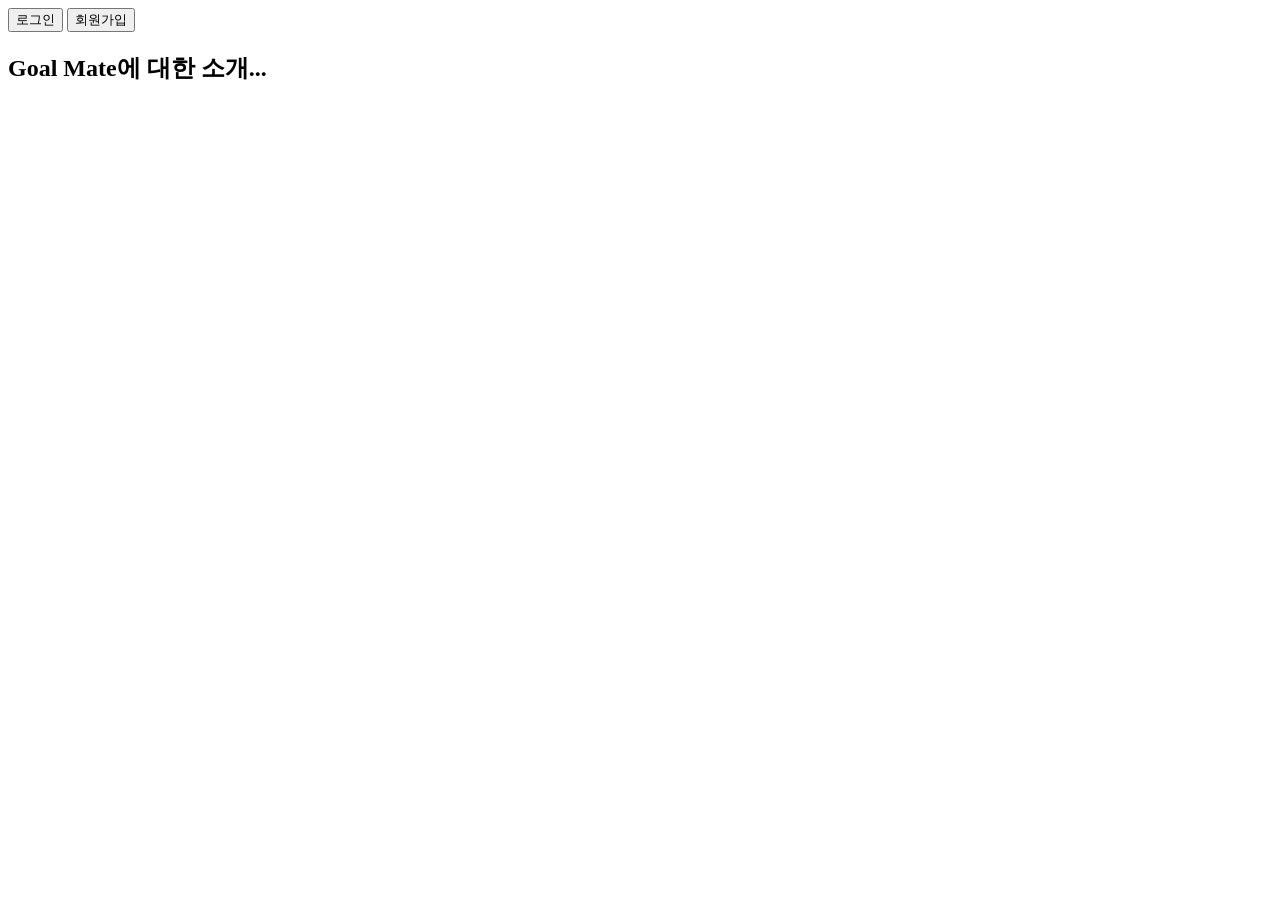
==== src/main/resources/templates/index.html @ 2217fca9 "진행중" ====
<!DOCTYPE html>
<html xmlns:th="http://www.thymeleaf.org">
<head>
    <meta charset="UTF-8">
    <title>Goal Mate</title>
    <link th:href="@{/css/common.css}" href="../css/common.css" rel="stylesheet">
    <link th:href="@{/css/modal.css}" href="../css/modal.css" rel="stylesheet">
</head>
<body>
<button id="openLoginModal">로그인</button>
<button id="openJoinModal">회원가입</button>

<h2>Goal Mate에 대한 소개...</h2>

<dialog class="modalContent" id="loginModal">
    <form method="dialog" class="modalForm"> 
        <h3>로그인</h3>
        <input type="text" id="loginIdInput" placeholder="아이디">
        <input type="password" id="passwordInput" placeholder="비밀번호">
        <div id="loginErrorMsg" class="errorMsg"></div>
        <button type="button" id="loginBtn">로그인</button>
        <div>
            <button type="submit">닫기</button>
            <button type="button" id="loginModalJoinBtn">회원가입</button>
        </div>
    </form>
</dialog>

<dialog class="modalContent" id="joinModal">
    <form method="dialog" class="modalForm">
        <h3>회원가입</h3>
        <input type="text" id="joinLoginIdInput" placeholder="아이디">
        <button type="button" id="loginIdCheckBtn">중복확인</button>
        <input type="password" id="joinPasswordInput" placeholder="비밀번호">
        <input type="text" id="joinNicknameInput" placeholder="닉네임">
        <div id="joinErrorMsg" class="errorMsg"></div>
        <button type="button" id="joinBtn">가입하기</button>
        <div>
            <button type="submit">닫기</button>
        </div>
    </form>
</dialog>


<script type="text/javascript" src="/js/modal.js"></script>
<script type="text/javascript" src="/js/apiUtil.js"></script>
<script>
    const loginModal = document.getElementById('loginModal');
    const joinModal = document.getElementById('joinModal');
    
    document.getElementById('openLoginModal').addEventListener('click', () => {
        openModal(loginModal);
    });

    document.getElementById('openJoinModal').addEventListener('click', () => {
        openModal(joinModal);
    });
   
    document.getElementById('loginModalJoinBtn').addEventListener('click', () => {
        loginModal.close();
        openModal(joinModal);
    });

    document.getElementById('loginBtn').addEventListener('click', () => {
        const errorDiv = document.getElementById('loginErrorMsg');

        const loginData = {
            loginId: document.getElementById('loginIdInput').value,
            password: document.getElementById('passwordInput').value
        };

        requestPost('/login', loginData).then(result => {
            if(result.isSuccess){
                location.replace('/calendar');
            }
            else {
                errorDiv.innerText = result.message;
            }
        });
    });

    document.getElementById('joinBtn').addEventListener('click', () => {
        const errorDiv = document.getElementById('joinErrorMsg');

        const joinData = {
            loginId: document.getElementById('joinLoginIdInput').value,
            password: document.getElementById('joinPasswordInput').value,
            nickname: document.getElementById('joinNicknameInput').value
        };

        requestPost('/join', joinData).then(result => {
            if(result.isSuccess){
                alert(result.message)
                location.replace('/');
            }
            else {
                errorDiv.innerText = result.message;
            }
        });
    });

    document.getElementById('loginIdCheckBtn').addEventListener('click', async () => {
        const loginIdInput = document.getElementById('joinLoginIdInput');
        const errorDiv = document.getElementById('joinErrorMsg');

        if(!loginIdInput.value.trim()) {
            errorDiv.innerText = "아이디를 입력해주세요.";
            return;
        }
        
        try {
            const response = await fetch(`/join/check-id/${loginIdInput.value}`);
            const data = await response.json();

            if((!response.ok)) {
                throw new Error(data.message);
            }

            alert(data.message);
            loginIdInput.value = data.loginId;
            loginIdInput.readOnly = true;
            loginIdInput.style.backgroundColor = '#e9ecef';
        }
        catch (error) {
            errorDiv.innerText = error.message;
        }
    });

</script>
</body>
</html>
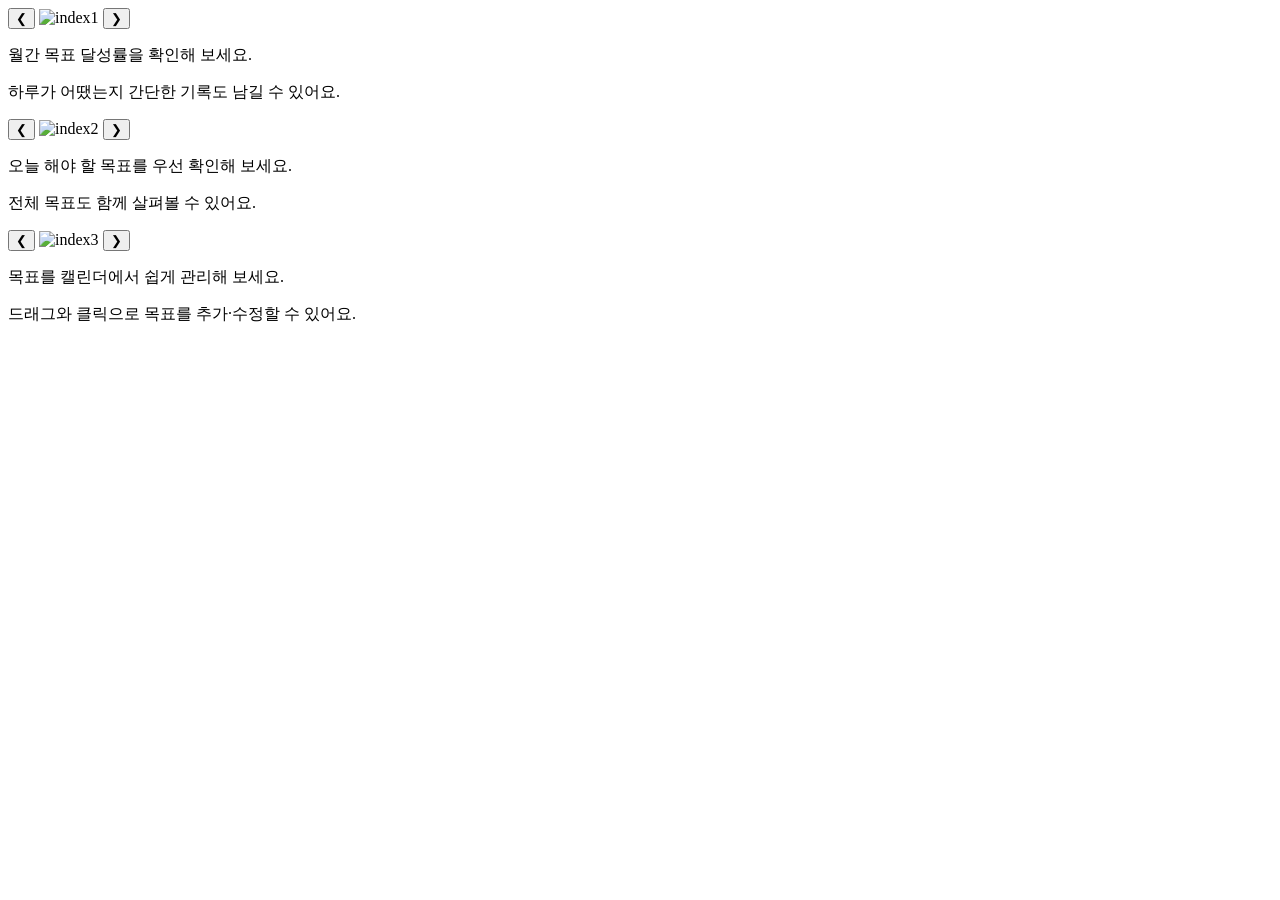
==== commit 7b0ef75e: "feat: index 페이지 UI" ====
--- a/src/main/resources/templates/index.html
+++ b/src/main/resources/templates/index.html
@@ -1,131 +1,115 @@
 <!DOCTYPE html>
 <html xmlns:th="http://www.thymeleaf.org">
-<head>
-    <meta charset="UTF-8">
-    <title>Goal Mate</title>
-    <link th:href="@{/css/common.css}" href="../css/common.css" rel="stylesheet">
-    <link th:href="@{/css/modal.css}" href="../css/modal.css" rel="stylesheet">
+
+<head th:replace="~{fragments/head :: head-config('goalmate', null)}">
 </head>
+
 <body>
-<button id="openLoginModal">로그인</button>
-<button id="openJoinModal">회원가입</button>
+    <div class="flex flex-col h-screen">
+        <header th:replace="~{fragments/nav :: topNav(true)}"></header>
 
-<h2>Goal Mate에 대한 소개...</h2>
+        <div class="m-4">
+            <div class="carousel w-full mx-auto">
+                <div id="slide1" class="carousel-item relative w-full flex-col items-center">
+                    <div class="flex items-center justify-center w-full max-w-[80%] gap-3">
+                        <button type="button" class="btn btn-circle carousel-control" data-target="slide3">❮</button>
+                        <img th:src="@{/img/index_1.png}" class="w-[70%]" alt="index1" />
+                        <button type="button" class="btn btn-circle carousel-control" data-target="slide2">❯</button>
+                    </div>
+                    <div class="text-center">
+                        <p class="font-bold">월간 목표 달성률을 확인해 보세요.</p>
+                        <p class="text-sm">하루가 어땠는지 간단한 기록도 남길 수 있어요.</p>
+                    </div>
+                </div>
 
-<dialog class="modalContent" id="loginModal">
-    <form method="dialog" class="modalForm"> 
-        <h3>로그인</h3>
-        <input type="text" id="loginIdInput" placeholder="아이디">
-        <input type="password" id="passwordInput" placeholder="비밀번호">
-        <div id="loginErrorMsg" class="errorMsg"></div>
-        <button type="button" id="loginBtn">로그인</button>
-        <div>
-            <button type="submit">닫기</button>
-            <button type="button" id="loginModalJoinBtn">회원가입</button>
+                <div id="slide2" class="carousel-item relative w-full flex-col items-center">
+                    <div class="flex items-center justify-center w-full max-w-[80%] gap-3">
+                        <button type="button" class="btn btn-circle carousel-control" data-target="slide1">❮</button>
+                        <img th:src="@{/img/index_2.png}" class="w-[70%]" alt="index2" />
+                        <button type="button" class="btn btn-circle carousel-control" data-target="slide3">❯</button>
+                    </div>
+                    <div class="text-center">
+                        <p class="font-bold">오늘 해야 할 목표를 우선 확인해 보세요.</p>
+                        <p class="text-sm">전체 목표도 함께 살펴볼 수 있어요.</p>
+                    </div>
+                </div>
+
+                <div id="slide3" class="carousel-item relative w-full flex-col items-center">
+                    <div class="flex items-center justify-center w-full max-w-[80%] gap-3">
+                        <button type="button" class="btn btn-circle carousel-control" data-target="slide2">❮</button>
+                        <img th:src="@{/img/index_3.png}" class="w-[70%]" alt="index3" />
+                        <button type="button" class="btn btn-circle carousel-control" data-target="slide1">❯</button>
+                    </div>
+                    <div class="text-center">
+                        <p class="font-bold">목표를 캘린더에서 쉽게 관리해 보세요.</p>
+                        <p class="text-sm">드래그와 클릭으로 목표를 추가·수정할 수 있어요.</p>
+                    </div>
+                </div>
+            </div>
         </div>
-    </form>
-</dialog>
+    </div>
 
-<dialog class="modalContent" id="joinModal">
-    <form method="dialog" class="modalForm">
-        <h3>회원가입</h3>
-        <input type="text" id="joinLoginIdInput" placeholder="아이디">
-        <button type="button" id="loginIdCheckBtn">중복확인</button>
-        <input type="password" id="joinPasswordInput" placeholder="비밀번호">
-        <input type="text" id="joinNicknameInput" placeholder="닉네임">
-        <div id="joinErrorMsg" class="errorMsg"></div>
-        <button type="button" id="joinBtn">가입하기</button>
-        <div>
-            <button type="submit">닫기</button>
+    <dialog id="loginModal" class="modal">
+        <div class="modal-box !max-w-sm rounded-2xl">
+            <form method="dialog" class="modal-form flex flex-col gap-4">
+                <h1 class="text-center text-primary">로그인</h1>
+
+                <input type="text" id="loginIdInput" class="input input-bordered rounded-xl input-primary w-full"
+                    placeholder="아이디">
+                <div class="flex flex-col">
+                    <input type="password" id="passwordInput"
+                        class="input input-bordered rounded-xl input-primary w-full" placeholder="비밀번호">
+                    <div id="loginErrorMsg" class="errorMsg text-error text-sm min-h-[1.25rem] mt-1 font-semibold">
+                    </div>
+                </div>
+                <button type="button" id="loginBtn" class="btn btn-outline rounded-xl btn-primary w-full">로그인</button>
+                <div class="flex justify-between gap-2">
+                    <button type="submit" class="btn p-0 btn-link no-underline text-base-content/60 hover:underline">닫기
+                    </button>
+                    <button type="button" id="loginModalJoinBtn"
+                        class="btn p-0 btn-link no-underline hover:underline">회원가입
+                    </button>
+                </div>
+            </form>
         </div>
-    </form>
-</dialog>
 
+        <form method="dialog" class="modal-backdrop">
+            <button>close</button>
+        </form>
+    </dialog>
 
-<script type="text/javascript" src="/js/modal.js"></script>
-<script type="text/javascript" src="/js/apiUtil.js"></script>
-<script>
-    const loginModal = document.getElementById('loginModal');
-    const joinModal = document.getElementById('joinModal');
-    
-    document.getElementById('openLoginModal').addEventListener('click', () => {
-        openModal(loginModal);
-    });
+    <dialog class="modal" id="joinModal">
+        <div class="modal-box !max-w-sm rounded-2xl">
+            <form method="dialog" class="modal-form flex flex-col gap-4">
+                <h1 class="text-center text-primary">회원가입</h1>
+                <div class="flex w-full gap-2">
+                    <input type="text" id="joinLoginIdInput" class="input input-bordered input-primary rounded-xl grow"
+                        placeholder="아이디">
+                    <button type="button" id="loginIdCheckBtn" class="btn btn-outline btn-primary rounded-xl">중복확인
+                    </button>
+                </div>
+                <input type="password" id="joinPasswordInput"
+                    class="input input-bordered rounded-xl input-primary w-full" placeholder="비밀번호">
+                <div>
+                    <input type="text" id="joinNicknameInput"
+                        class="input input-bordered rounded-xl input-primary w-full" placeholder="닉네임">
+                    <div id="joinErrorMsg" class="errorMsg text-error text-sm min-h-[1.25rem] mt-1 font-semibold"></div>
+                </div>
 
-    document.getElementById('openJoinModal').addEventListener('click', () => {
-        openModal(joinModal);
-    });
-   
-    document.getElementById('loginModalJoinBtn').addEventListener('click', () => {
-        loginModal.close();
-        openModal(joinModal);
-    });
+                <button type="button" id="joinBtn" class="btn btn-outline rounded-xl btn-primary w-full">가입하기</button>
+                <div class="flex">
+                    <button type="submit" class="btn p-0 btn-link no-underline text-base-content/60 hover:underline">닫기
+                    </button>
+                </div>
+            </form>
+        </div>
 
-    document.getElementById('loginBtn').addEventListener('click', () => {
-        const errorDiv = document.getElementById('loginErrorMsg');
+        <form method="dialog" class="modal-backdrop">
+            <button>close</button>
+        </form>
+    </dialog>
 
-        const loginData = {
-            loginId: document.getElementById('loginIdInput').value,
-            password: document.getElementById('passwordInput').value
-        };
+    <script type="module" th:src="@{/js/index.js}"></script>
+</body>
 
-        requestPost('/login', loginData).then(result => {
-            if(result.isSuccess){
-                location.replace('/calendar');
-            }
-            else {
-                errorDiv.innerText = result.message;
-            }
-        });
-    });
-
-    document.getElementById('joinBtn').addEventListener('click', () => {
-        const errorDiv = document.getElementById('joinErrorMsg');
-
-        const joinData = {
-            loginId: document.getElementById('joinLoginIdInput').value,
-            password: document.getElementById('joinPasswordInput').value,
-            nickname: document.getElementById('joinNicknameInput').value
-        };
-
-        requestPost('/join', joinData).then(result => {
-            if(result.isSuccess){
-                alert(result.message)
-                location.replace('/');
-            }
-            else {
-                errorDiv.innerText = result.message;
-            }
-        });
-    });
-
-    document.getElementById('loginIdCheckBtn').addEventListener('click', async () => {
-        const loginIdInput = document.getElementById('joinLoginIdInput');
-        const errorDiv = document.getElementById('joinErrorMsg');
-
-        if(!loginIdInput.value.trim()) {
-            errorDiv.innerText = "아이디를 입력해주세요.";
-            return;
-        }
-        
-        try {
-            const response = await fetch(`/join/check-id/${loginIdInput.value}`);
-            const data = await response.json();
-
-            if((!response.ok)) {
-                throw new Error(data.message);
-            }
-
-            alert(data.message);
-            loginIdInput.value = data.loginId;
-            loginIdInput.readOnly = true;
-            loginIdInput.style.backgroundColor = '#e9ecef';
-        }
-        catch (error) {
-            errorDiv.innerText = error.message;
-        }
-    });
-
-</script>
-</body>
 </html>
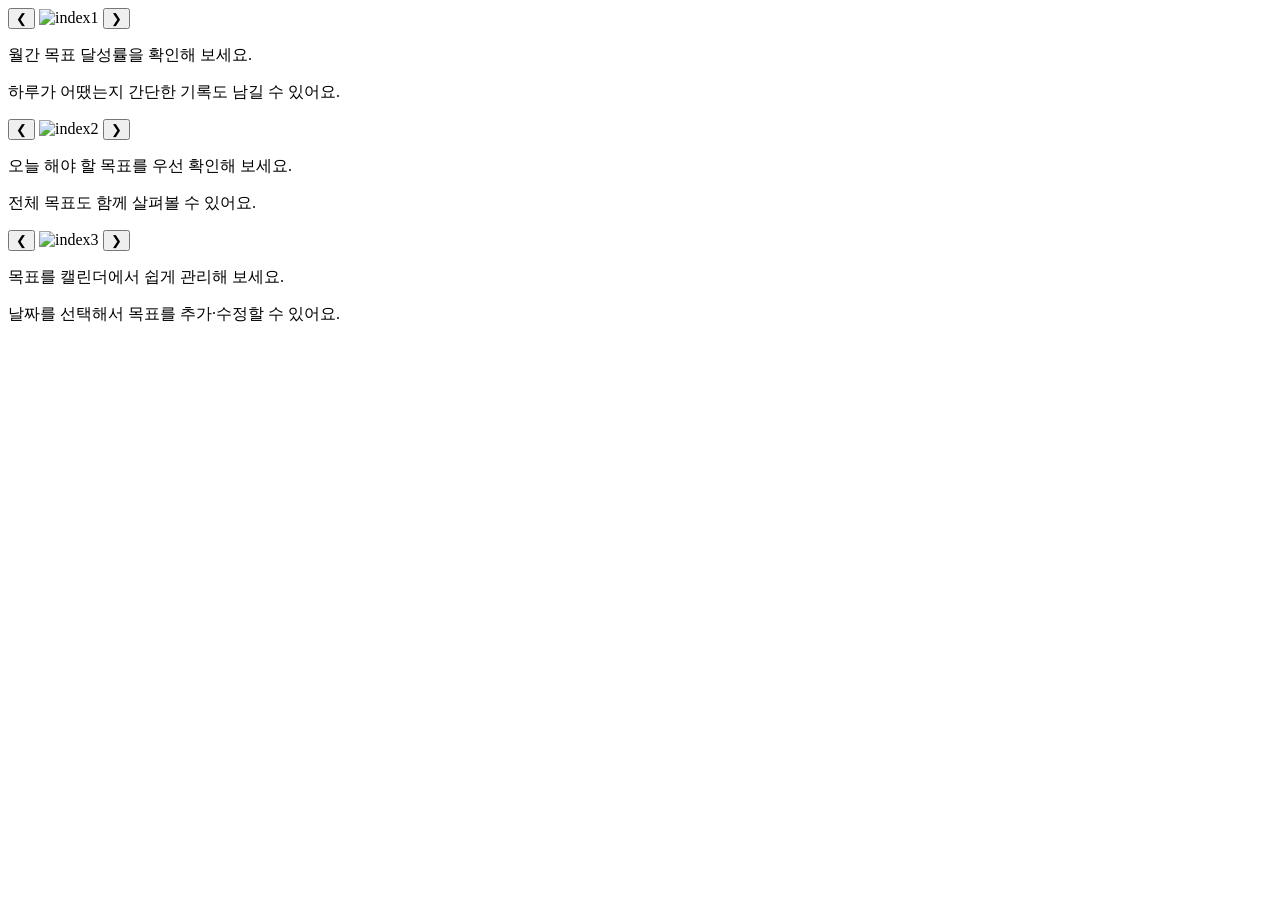
==== commit 4ec30878: "refactor: dashboard, today-goal JS 분리" ====
--- a/src/main/resources/templates/index.html
+++ b/src/main/resources/templates/index.html
@@ -42,7 +42,7 @@
                     </div>
                     <div class="text-center">
                         <p class="font-bold">목표를 캘린더에서 쉽게 관리해 보세요.</p>
-                        <p class="text-sm">드래그와 클릭으로 목표를 추가·수정할 수 있어요.</p>
+                        <p class="text-sm">날짜를 선택해서 목표를 추가·수정할 수 있어요.</p>
                     </div>
                 </div>
             </div>
